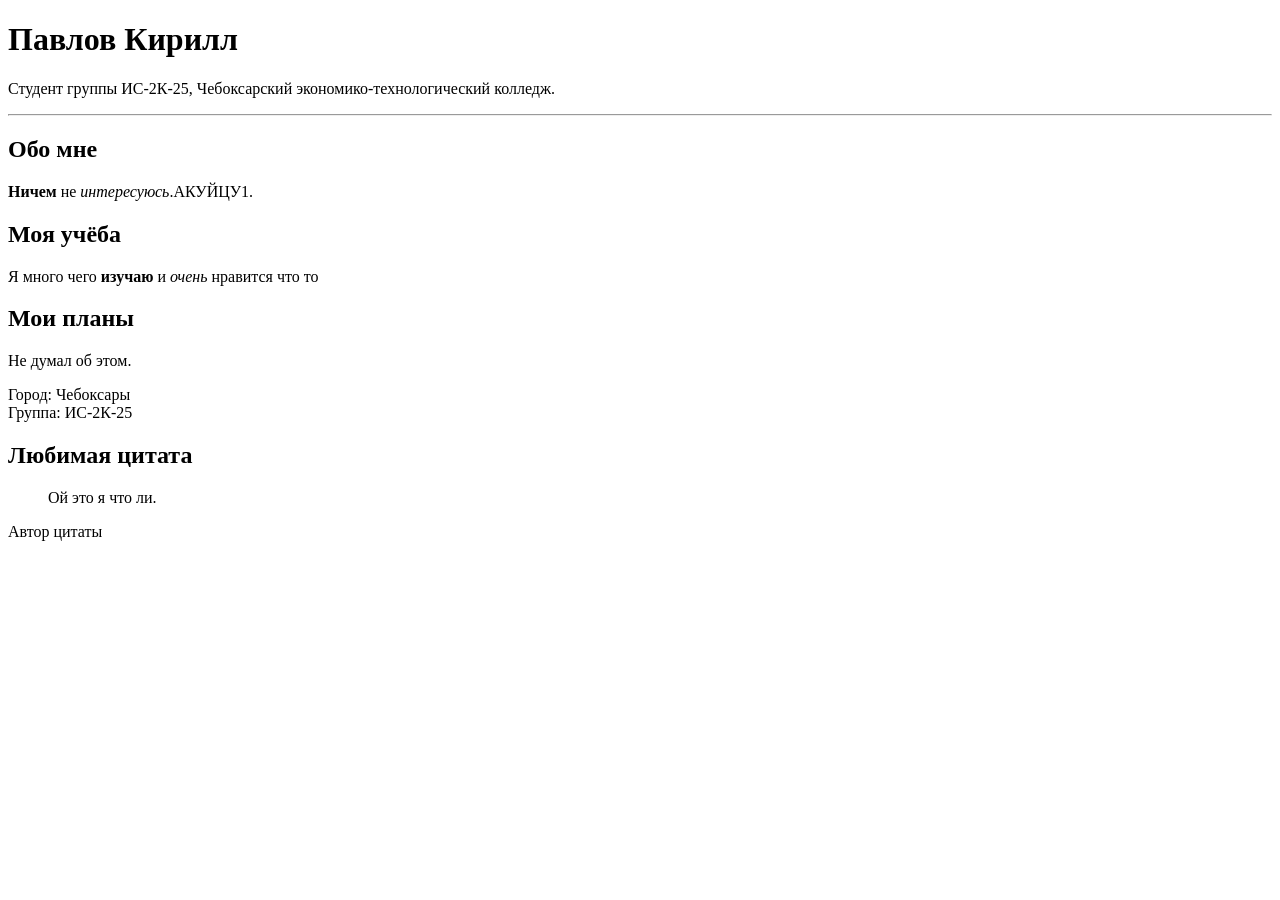
==== about-me/index.html @ 5f5a3320 "Add about-me index page" ====
<!DOCTYPE html>
<html lang="ru">

<head>
    <meta charset="UTF-8">
    <meta name="viewport" content="width=device-width, initial-scale=1.0">
    <title>Обо мне - Павлов Кирилл</title>
</head>

<body>
    <h1>Павлов Кирилл</h1>
    <p>Студент группы ИС-2К-25, Чебоксарский экономико-технологический колледж.</p>
    <hr>
    <h2>Обо мне</h2>
    <p><strong>Ничем</strong> не <em>интересуюсь</em>.АКУЙЦУ1.</p>
    <h2>Моя учёба</h2>
    <p>Я много чего <strong>изучаю</strong> и <em> очень </em>нравится что то</p>
    <h2>Мои планы</h2>
    <p>Не думал об этом.</p>
    <p>Город: Чебоксары<br>Группа: ИС-2К-25</p>
    <h2>Любимая цитата</h2>
    <blockquote>
        <p>Ой это я что ли.</p>
    </blockquote>
    <p>Автор цитаты</p>
</body>

</html>
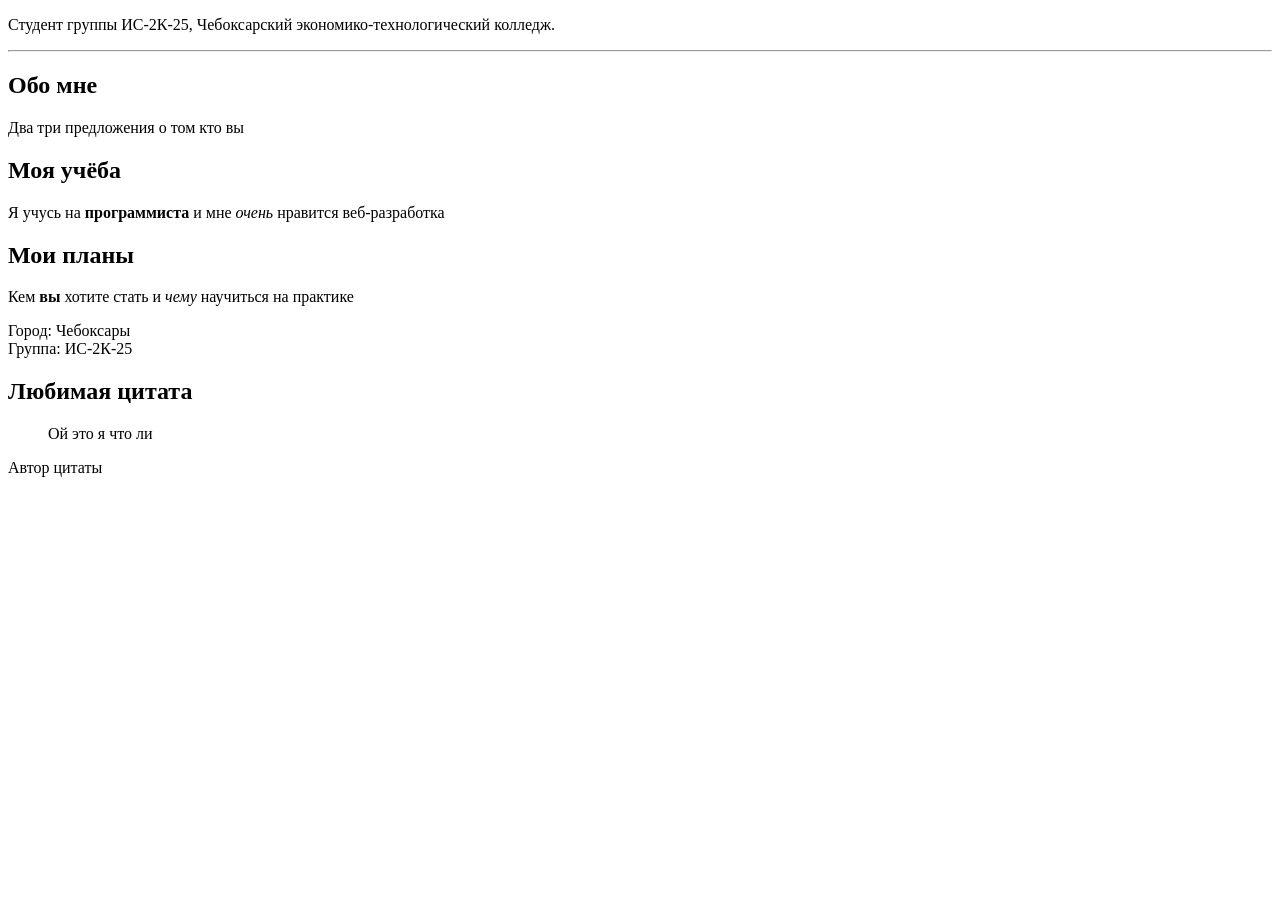
==== commit 90f555dd: "Add about-me index page" ====
--- a/about-me/index.html
+++ b/about-me/index.html
@@ -8,21 +8,20 @@
 </head>
 
 <body>
-    <h1>Павлов Кирилл</h1>
     <p>Студент группы ИС-2К-25, Чебоксарский экономико-технологический колледж.</p>
     <hr>
     <h2>Обо мне</h2>
-    <p><strong>Ничем</strong> не <em>интересуюсь</em>.АКУЙЦУ1.</p>
+    <p>Два три предложения о том кто вы</p>
     <h2>Моя учёба</h2>
-    <p>Я много чего <strong>изучаю</strong> и <em> очень </em>нравится что то</p>
+    <p>Я учусь на <STRONG>программиста</STRONG> и мне <em>очень</em> нравится веб-разработка</p>
     <h2>Мои планы</h2>
-    <p>Не думал об этом.</p>
+    <p>Кем <strong>вы</strong> хотите стать и <em>чему</em> научиться на практике</p>
     <p>Город: Чебоксары<br>Группа: ИС-2К-25</p>
-    <h2>Любимая цитата</h2>
-    <blockquote>
-        <p>Ой это я что ли.</p>
-    </blockquote>
-    <p>Автор цитаты</p>
+<h2>Любимая цитата</h2>
+<blockquote>
+<p>Ой это я что ли</p>
+</blockquote>
+<p>Автор цитаты</p>
 </body>
 
 </html>
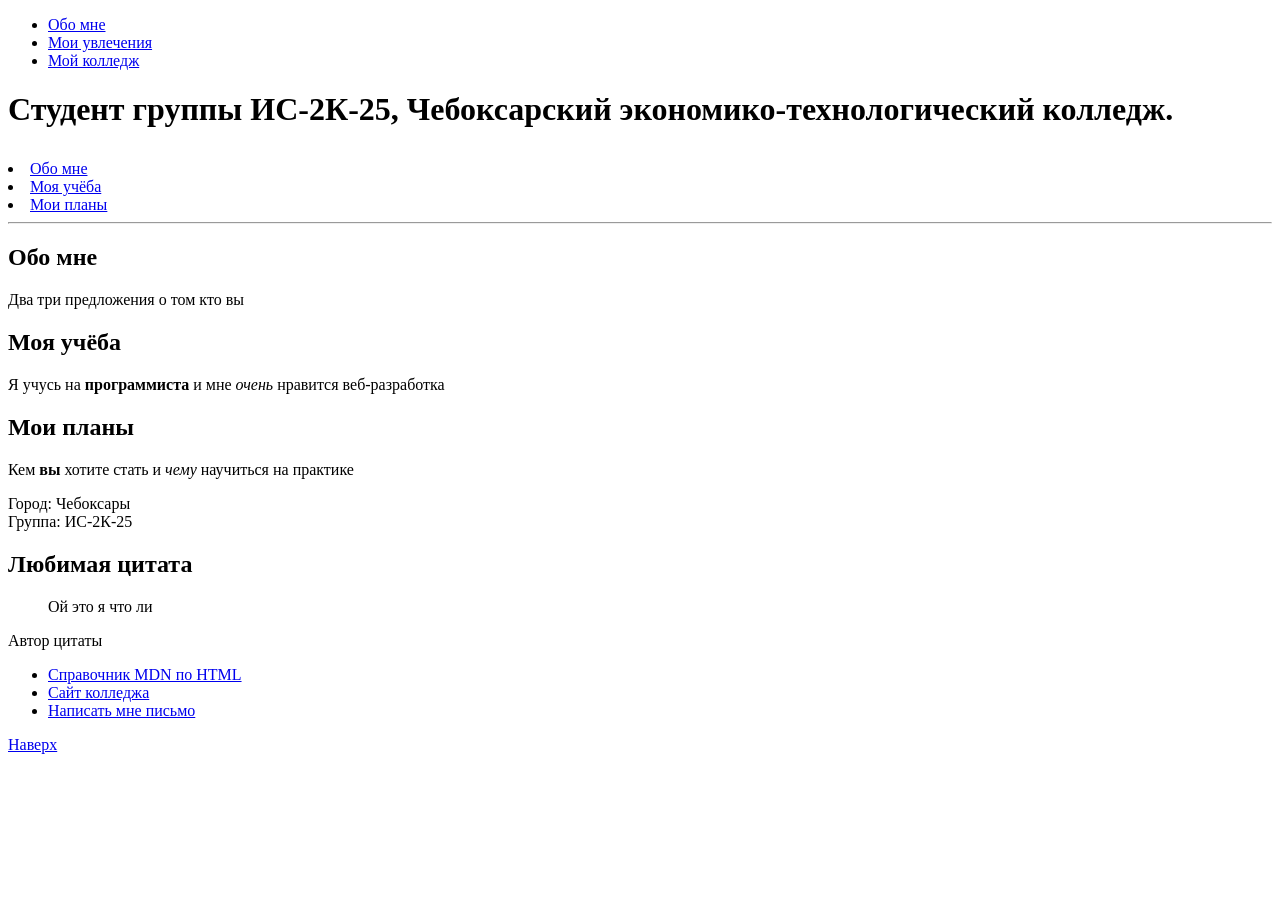
==== commit e69c50f3: "Save previous work" ====
--- a/about-me/index.html
+++ b/about-me/index.html
@@ -8,13 +8,23 @@
 </head>
 
 <body>
-    <p>Студент группы ИС-2К-25, Чебоксарский экономико-технологический колледж.</p>
+    <nav>
+        <ul>
+            <li><a href="index.html">Обо мне</a></li>
+            <li><a href="hobby.html">Мои увлечения</a></li>
+            <li><a href="college.html">Мой колледж</a></li>
+        </ul>
+    </nav>
+    <p><h1 id="top">Студент группы ИС-2К-25, Чебоксарский экономико-технологический колледж.</p></h1>
+    <li><a href="#about">Обо мне</a></li>
+    <li><a href="#study">Моя учёба</a></li>
+    <li><a href="#plans">Мои планы</a></li>
     <hr>
-    <h2>Обо мне</h2>
+    <h2 id="about">Обо мне</h2>
     <p>Два три предложения о том кто вы</p>
-    <h2>Моя учёба</h2>
+    <h2 id="study">Моя учёба</h2>
     <p>Я учусь на <STRONG>программиста</STRONG> и мне <em>очень</em> нравится веб-разработка</p>
-    <h2>Мои планы</h2>
+    <h2 id="plans">Мои планы</h2>
     <p>Кем <strong>вы</strong> хотите стать и <em>чему</em> научиться на практике</p>
     <p>Город: Чебоксары<br>Группа: ИС-2К-25</p>
 <h2>Любимая цитата</h2>
@@ -22,6 +32,13 @@
 <p>Ой это я что ли</p>
 </blockquote>
 <p>Автор цитаты</p>
+<ul>
+    <li><a href= "https://developer.mozilla.org/ru/docs/Web/HTML" targer="_blank"
+           rel="noopener noreferrer">Справочник MDN по HTML</a></li>
+    <li><a href="https://chetk.info/?ysclid=mwxb4pbtpt275925755" target="_blank" rel="noopener noreferrer">Сайт колледжа</a></li>
+    <li><a href="dant3pizza@gmail.com">Написать мне письмо</a></li>     
+    </ul>
+    <p><a href="#top">Наверх</a></p>
 </body>
 
 </html>
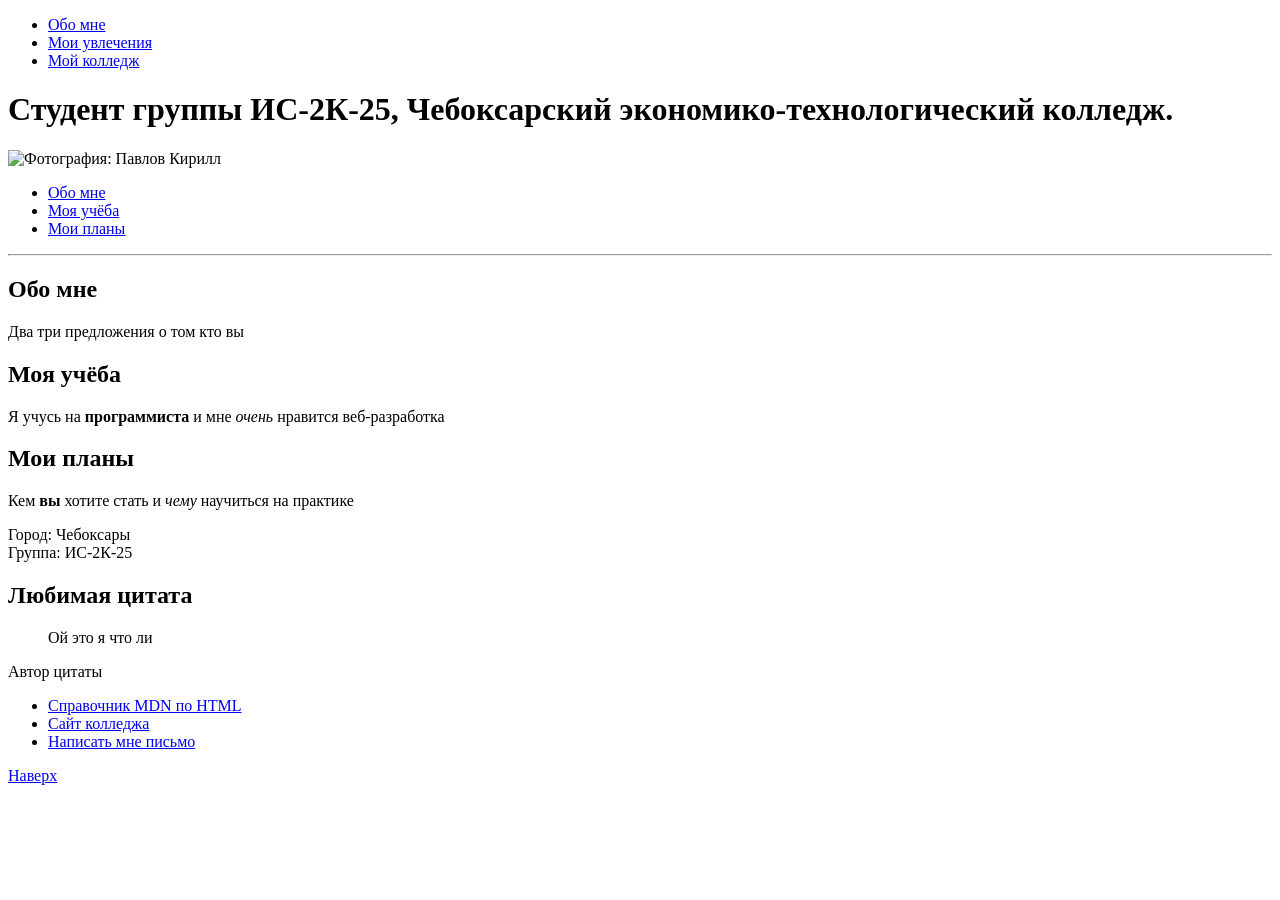
==== commit 7925aacc: "save previous work" ====
--- a/about-me/index.html
+++ b/about-me/index.html
@@ -15,10 +15,13 @@
             <li><a href="college.html">Мой колледж</a></li>
         </ul>
     </nav>
-    <p><h1 id="top">Студент группы ИС-2К-25, Чебоксарский экономико-технологический колледж.</p></h1>
+    <h1 id="top">Студент группы ИС-2К-25, Чебоксарский экономико-технологический колледж.</h1>
+    <img src="img/me.jpg" alt="Фотография: Павлов Кирилл" width="300">
+<ul>
     <li><a href="#about">Обо мне</a></li>
     <li><a href="#study">Моя учёба</a></li>
     <li><a href="#plans">Мои планы</a></li>
+</ul>
     <hr>
     <h2 id="about">Обо мне</h2>
     <p>Два три предложения о том кто вы</p>
@@ -33,7 +36,7 @@
 </blockquote>
 <p>Автор цитаты</p>
 <ul>
-    <li><a href= "https://developer.mozilla.org/ru/docs/Web/HTML" targer="_blank"
+    <li><a href= "https://developer.mozilla.org/ru/docs/Web/HTML" target="_blank"
            rel="noopener noreferrer">Справочник MDN по HTML</a></li>
     <li><a href="https://chetk.info/?ysclid=mwxb4pbtpt275925755" target="_blank" rel="noopener noreferrer">Сайт колледжа</a></li>
     <li><a href="dant3pizza@gmail.com">Написать мне письмо</a></li>     
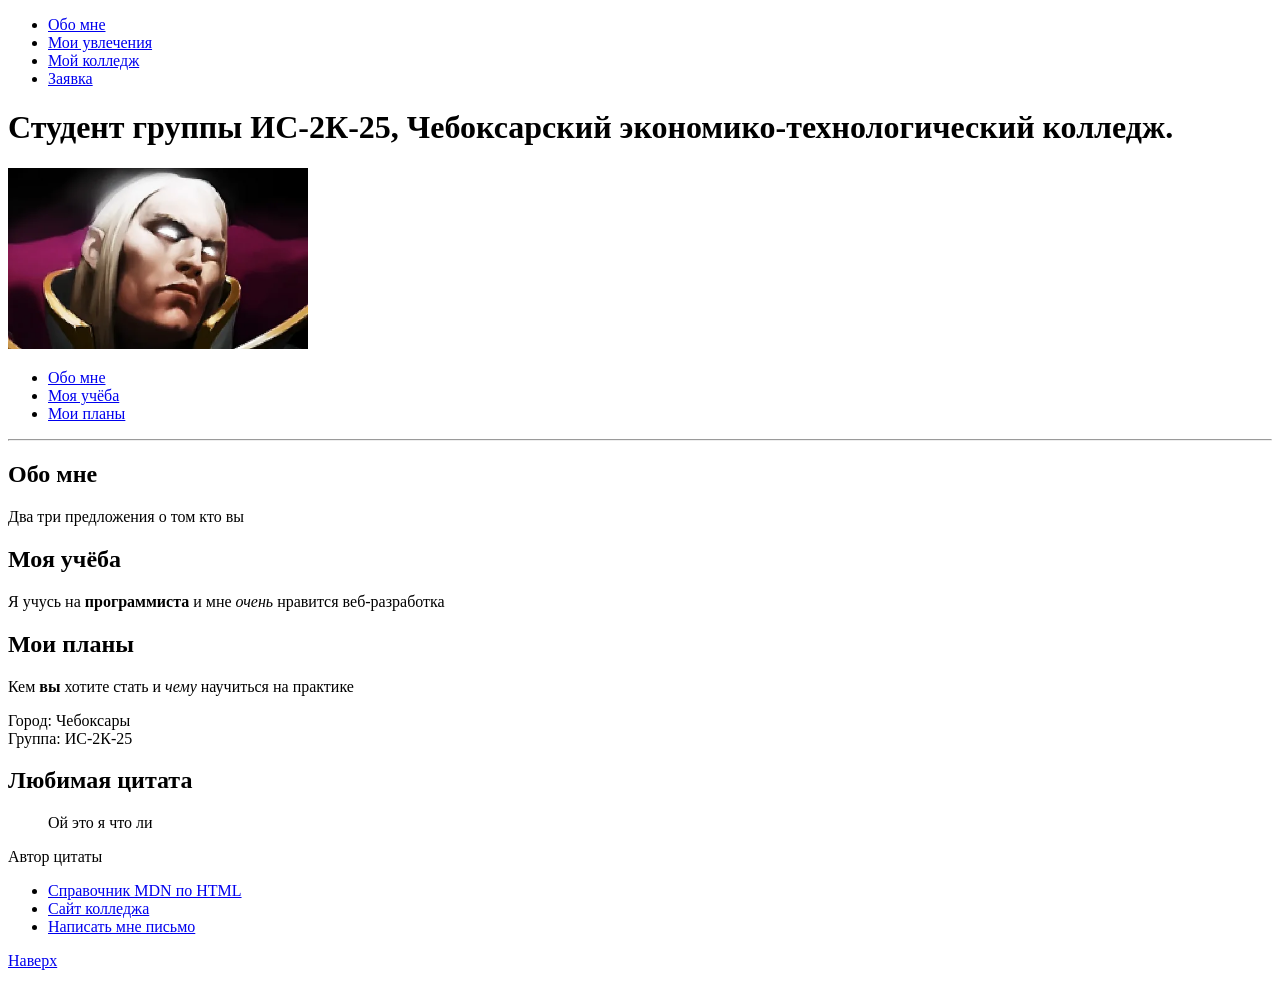
==== commit 281c21df: "save previous work" ====
--- a/about-me/index.html
+++ b/about-me/index.html
@@ -13,6 +13,7 @@
             <li><a href="index.html">Обо мне</a></li>
             <li><a href="hobby.html">Мои увлечения</a></li>
             <li><a href="college.html">Мой колледж</a></li>
+            <li><a href="application.html">Заявка</a></li>
         </ul>
     </nav>
     <h1 id="top">Студент группы ИС-2К-25, Чебоксарский экономико-технологический колледж.</h1>
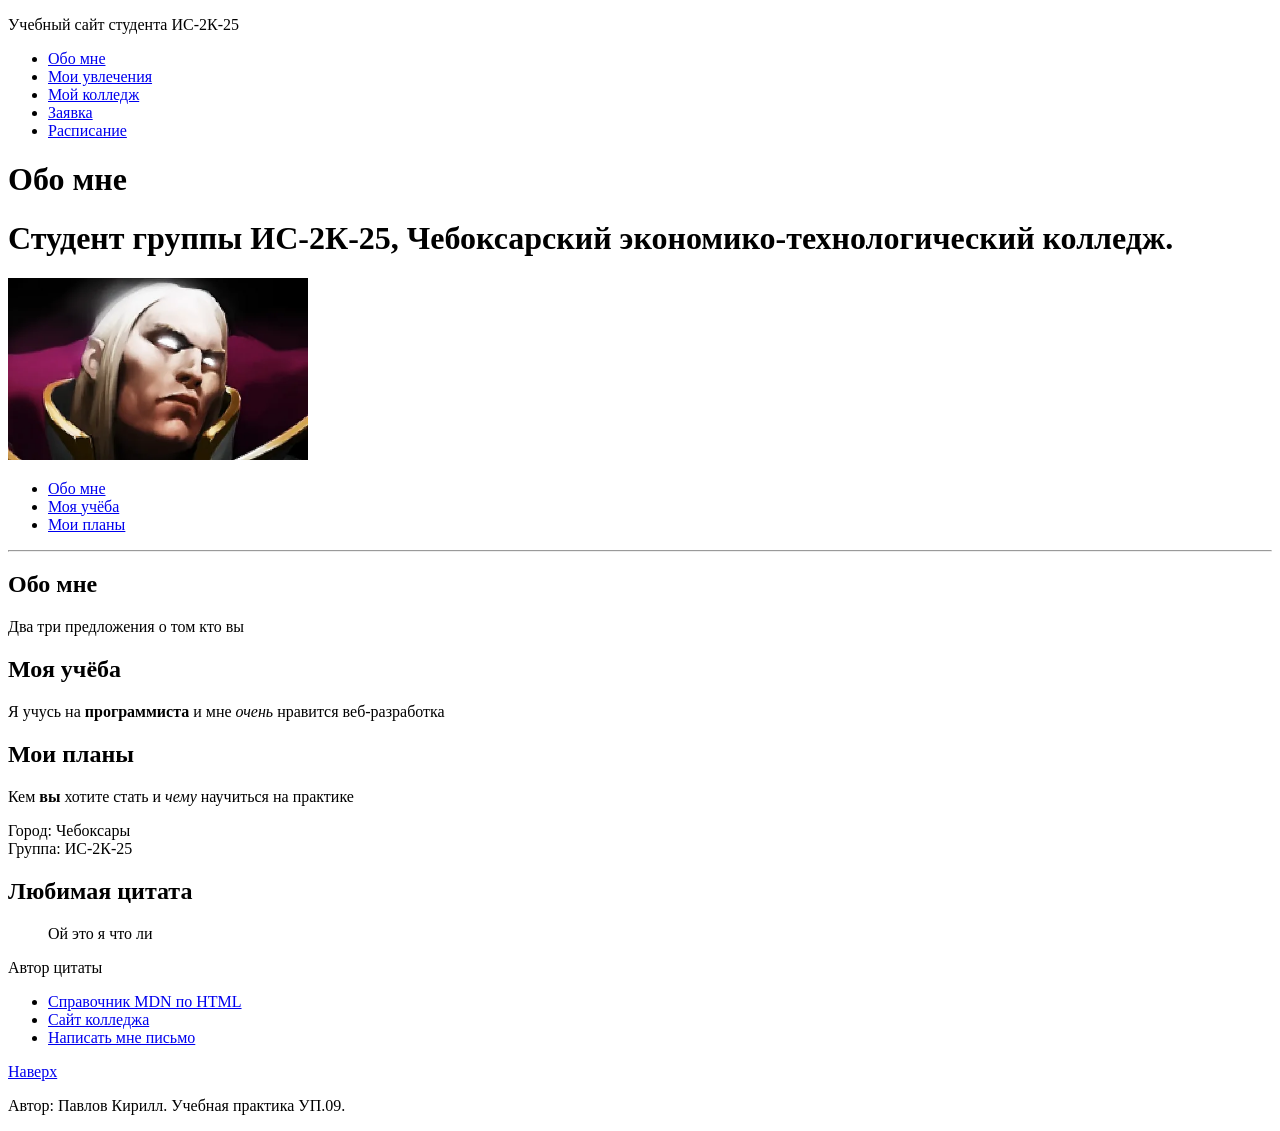
==== commit dae1a14d: "Add semantic layout and club page" ====
--- a/about-me/index.html
+++ b/about-me/index.html
@@ -8,15 +8,21 @@
 </head>
 
 <body>
-    <nav>
+    <header>
+        <p>Учебный сайт студента ИС-2К-25</p>
+    <nav aria-label="Главное меню">
         <ul>
             <li><a href="index.html">Обо мне</a></li>
             <li><a href="hobby.html">Мои увлечения</a></li>
             <li><a href="college.html">Мой колледж</a></li>
             <li><a href="application.html">Заявка</a></li>
+            <li><a href="schedule.html">Расписание</a></li>
         </ul>
     </nav>
-    <h1 id="top">Студент группы ИС-2К-25, Чебоксарский экономико-технологический колледж.</h1>
+</header>
+<main>
+    <h1 id="top">Обо мне</h1>
+    <h1 class="top">Студент группы ИС-2К-25, Чебоксарский экономико-технологический колледж.</h1>
     <img src="img/me.jpg" alt="Фотография: Павлов Кирилл" width="300">
 <ul>
     <li><a href="#about">Обо мне</a></li>
@@ -43,6 +49,10 @@
     <li><a href="dant3pizza@gmail.com">Написать мне письмо</a></li>     
     </ul>
     <p><a href="#top">Наверх</a></p>
+</main>
+<footer>
+<p>Автор: Павлов Кирилл. Учебная практика УП.09.</p>
+</footer>
 </body>
 
 </html>
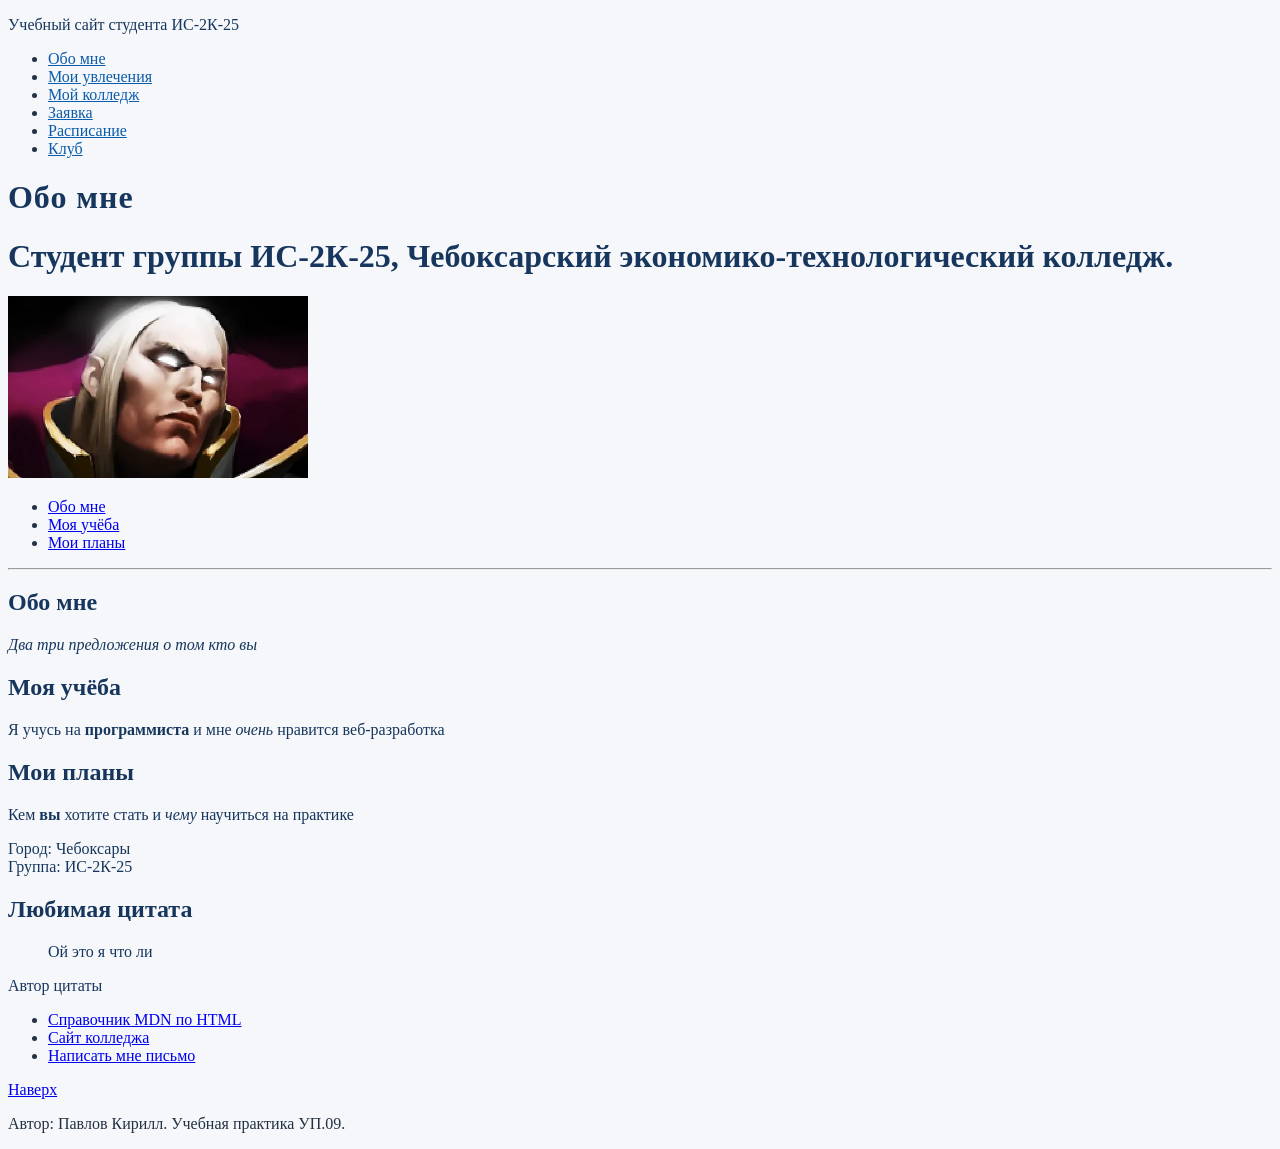
==== commit fc169ddd: "connect CSS and add selectors" ====
--- a/about-me/index.html
+++ b/about-me/index.html
@@ -5,18 +5,20 @@
     <meta charset="UTF-8">
     <meta name="viewport" content="width=device-width, initial-scale=1.0">
     <title>Обо мне - Павлов Кирилл</title>
+    <link rel="stylesheet" href="style.css">
 </head>
 
 <body>
     <header>
         <p>Учебный сайт студента ИС-2К-25</p>
-    <nav aria-label="Главное меню">
+    <nav class="main-nav" aria-label="Главное меню">
         <ul>
             <li><a href="index.html">Обо мне</a></li>
             <li><a href="hobby.html">Мои увлечения</a></li>
             <li><a href="college.html">Мой колледж</a></li>
             <li><a href="application.html">Заявка</a></li>
             <li><a href="schedule.html">Расписание</a></li>
+            <li><a href="club.html">Клуб</a></li>
         </ul>
     </nav>
 </header>
@@ -31,7 +33,7 @@
 </ul>
     <hr>
     <h2 id="about">Обо мне</h2>
-    <p>Два три предложения о том кто вы</p>
+    <p class="site-note">Два три предложения о том кто вы</p>
     <h2 id="study">Моя учёба</h2>
     <p>Я учусь на <STRONG>программиста</STRONG> и мне <em>очень</em> нравится веб-разработка</p>
     <h2 id="plans">Мои планы</h2>
@@ -50,9 +52,10 @@
     </ul>
     <p><a href="#top">Наверх</a></p>
 </main>
-<footer>
+<footer class="page-footer">
 <p>Автор: Павлов Кирилл. Учебная практика УП.09.</p>
 </footer>
+<a href="https://example.com" class="external-link"></a>
 </body>
 
 </html>
--- a/about-me/style.css
+++ b/about-me/style.css
@@ -0,0 +1,54 @@
+body {
+    color: #243142;
+    background-color: #f5f7fa;
+}
+
+p {
+    color: #17365d;
+}
+
+h1 {
+    color: #17365d;
+}
+
+.site-note {
+    font-style: italic;
+}
+
+#top {
+    letter-spacing: 0.03em;
+}
+
+nav a {
+    color: #0b5cab;
+}
+nav a:hover {
+    color: #8a2c2c;
+}
+
+.main-nav a {
+    color: #0b5cab;
+}
+.page-footer p {
+    color: #243142;
+}
+.external-link {
+    color: #8a2c2c;
+}
+.main-nav a:focus {
+    outline: 2px solid #17365d;
+    outline-offset: 3px;
+}
+h1,h2 {
+    color: #17365d;
+}
+.news {
+    color: #243142;
+}
+.explanation {
+    color: #8a2c2c;
+}
+.main-nav a:focus {
+    outline: 2px solid #17365d;
+    outline-offset: 3px;
+}
